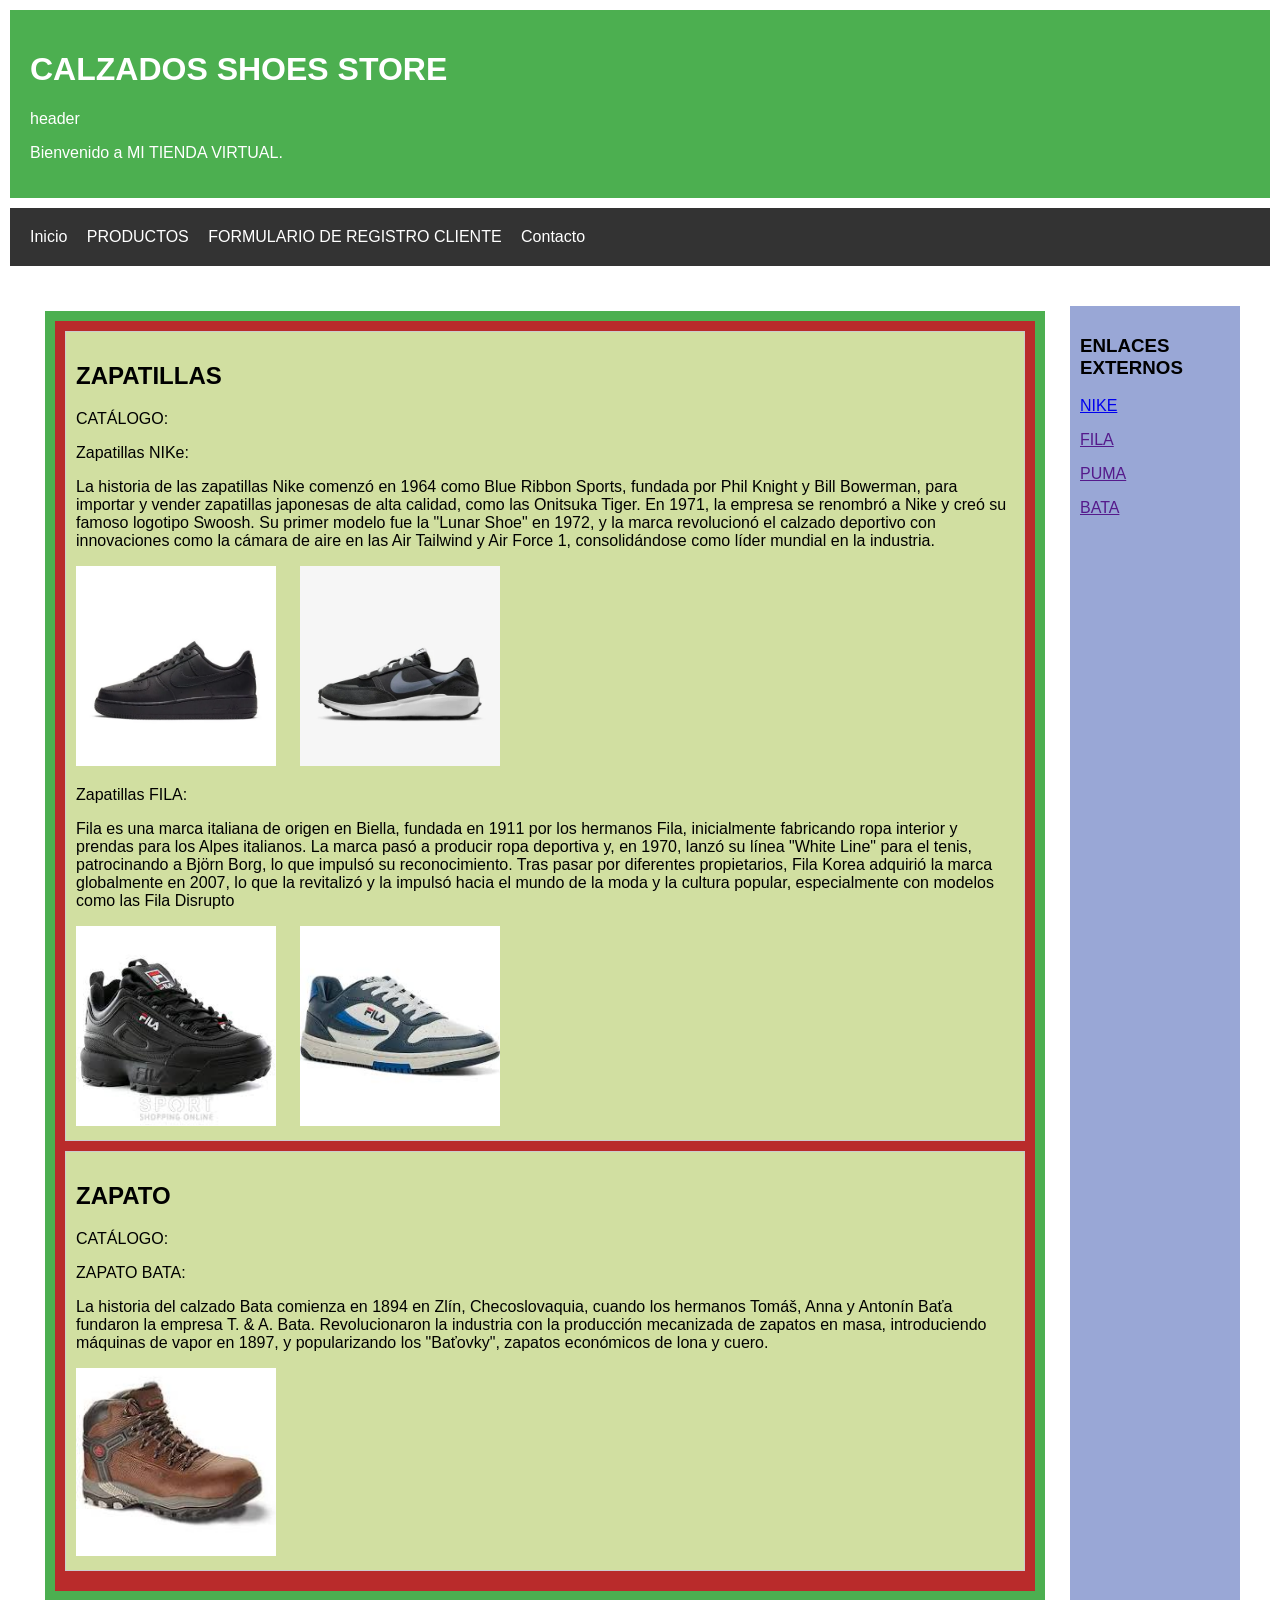
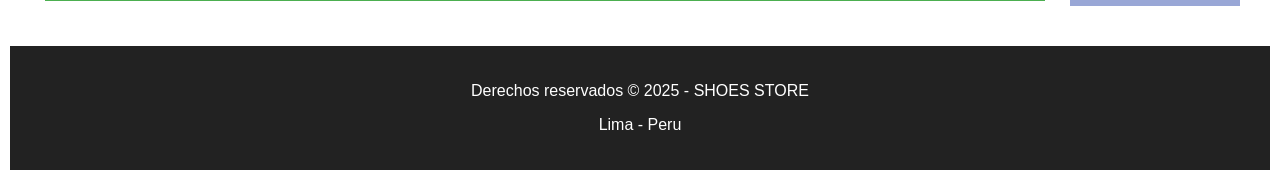
==== PAG_CONTENEDORES.html @ f57fe856 "actualizacion 10-09" ====
<!DOCTYPE html>
<html lang="es">
<head>
    <meta charset="UTF-8">
    <meta name="viewport" content="width=device-width, initial-scale=1.0">
    <title> TIENDA VIRTUAL CALZADOS</title>

    <link rel="stylesheet" type="text/css" href="Estilos2.css">

</head>
<body>

    <div class="contenedor">
        <header>
            <h1>CALZADOS SHOES STORE</h1>
            <p>header</p>
            <p>Bienvenido a MI TIENDA VIRTUAL.</p>
        </header>

        <nav>  <!-- enlaces internos  -->
            <a href="#">Inicio</a>
            <a href="#">PRODUCTOS</a>
            <a href="#">FORMULARIO DE REGISTRO CLIENTE</a>
            <a href="#">Contacto</a>
        </nav>

        <main>
            
            <section>
                <article>
                    <h2>ZAPATILLAS</h2>
                    <p>CATÁLOGO:</p>
                     <p>Zapatillas NIKe:</p>   
                     <p>La historia de las zapatillas Nike comenzó en 1964 como Blue Ribbon Sports,
                         fundada por Phil Knight y Bill Bowerman, para importar y vender zapatillas 
                         japonesas de alta calidad, como las Onitsuka Tiger. 
                         En 1971, la empresa se renombró a Nike y creó su famoso logotipo Swoosh. 
                         Su primer modelo fue la "Lunar Shoe" en 1972, y la marca revolucionó 
                         el calzado deportivo con innovaciones como la cámara de aire 
                         en las Air Tailwind y Air Force 1, consolidándose como líder mundial 
                         en la industria. 
                     </p>
                        <img class="margen_imagen"  src="nike1.webp" alt="IMAGEN NO CARGA" width="200px"   >
                        <img class="margen_imagen"  src="nike2.webp" alt="IMAGEN NO CARGA" width="200px">
                     <br>


                     <p>Zapatillas FILA:</p>   
                     <p>Fila es una marca italiana de origen en Biella, fundada en 1911 por
                         los hermanos Fila, inicialmente fabricando ropa interior y prendas para
                          los Alpes italianos. La marca pasó a producir ropa deportiva y, en 1970,
                           lanzó su línea "White Line" para el tenis, patrocinando a Björn Borg,
                            lo que impulsó su reconocimiento. Tras pasar por diferentes propietarios, 
                            Fila Korea adquirió la marca globalmente en 2007, lo que la revitalizó 
                            y la impulsó hacia el mundo de la moda y la cultura popular,
                             especialmente con modelos como las Fila Disrupto
                     </p>
                        <img class="margen_imagen"  src="fila1.jpg" alt="IMAGEN NO CARGA" width="200px">
                        <img class="margen_imagen"  src="fila2.jpg" alt="IMAGEN NO CARGA" width="200px">   
                </article>
                <article>
                    <h2>ZAPATO</h2>
                    <p>CATÁLOGO:</p>
                    <p>ZAPATO BATA:</p>
                    <p>
                        La historia del calzado Bata comienza en 1894 en Zlín, Checoslovaquia,
                        cuando los hermanos Tomáš, Anna y Antonín Baťa fundaron la empresa 
                        T. & A. Bata. Revolucionaron la industria con la producción mecanizada 
                        de zapatos en masa, introduciendo máquinas de vapor en 1897, 
                        y popularizando los "Baťovky", zapatos económicos de lona y cuero.
                        
                    </p>
                    <img class="margen_imagen"  src="bata1.jpg" alt="IMAGEN NO CARGA" width="200px">   
                </article> 
                </article>
            </section>
            
            <aside>
                <h3>ENLACES EXTERNOS</h3>
                <p> <a href="https://www.nike.com.pe/home/" target="_blank"> NIKE </a> </p>
                <p> <a href=""> FILA </a> </p>
                <p> <a href=""> PUMA </a> </p>
                <p> <a href=""> BATA </a> </p>

            </aside>
        </main>

        <footer>
            <p>Derechos reservados &copy; 2025 - SHOES STORE </p>
            <p>Lima - Peru</p>
        </footer>
    </div>

</body>
</html>
---- Estilos2.css ----
body {
    font-family: Arial, sans-serif;
    margin: 0;
}
header, nav, main, aside, footer {
    padding: 20px;
    margin: 10px;
}
header {
    background-color: #4CAF50;
    color: white;
}
nav {
    background-color: #333;
    color: white;
}
nav a {
    color: white;
    margin-right: 15px;
    text-decoration: none;
}
main {
    display: flex;  /* flexible para evitar superposionamiento*/
}
section {
    flex: 2;
    background-color: #b92b2b;
    padding: 10px;
    border: 10px solid #4CAF50;
    margin:15px;
}
aside {
    flex: 1;
    background-color: #99a7d6;
    padding: 10px;
    max-width: 150px;
}
footer {
    background-color: #222;
    color: white;
    text-align: center;
}
article {
    background-color: #d1dfa1;
    margin-bottom: 10px;
    padding: 10px;
    border: 1px solid #cccccc;
}
.contenedor {
    max-width: 1280px;
    height: 0px;
    margin: auto;
}

.margen_imagen {
    margin-right: 20px;
}
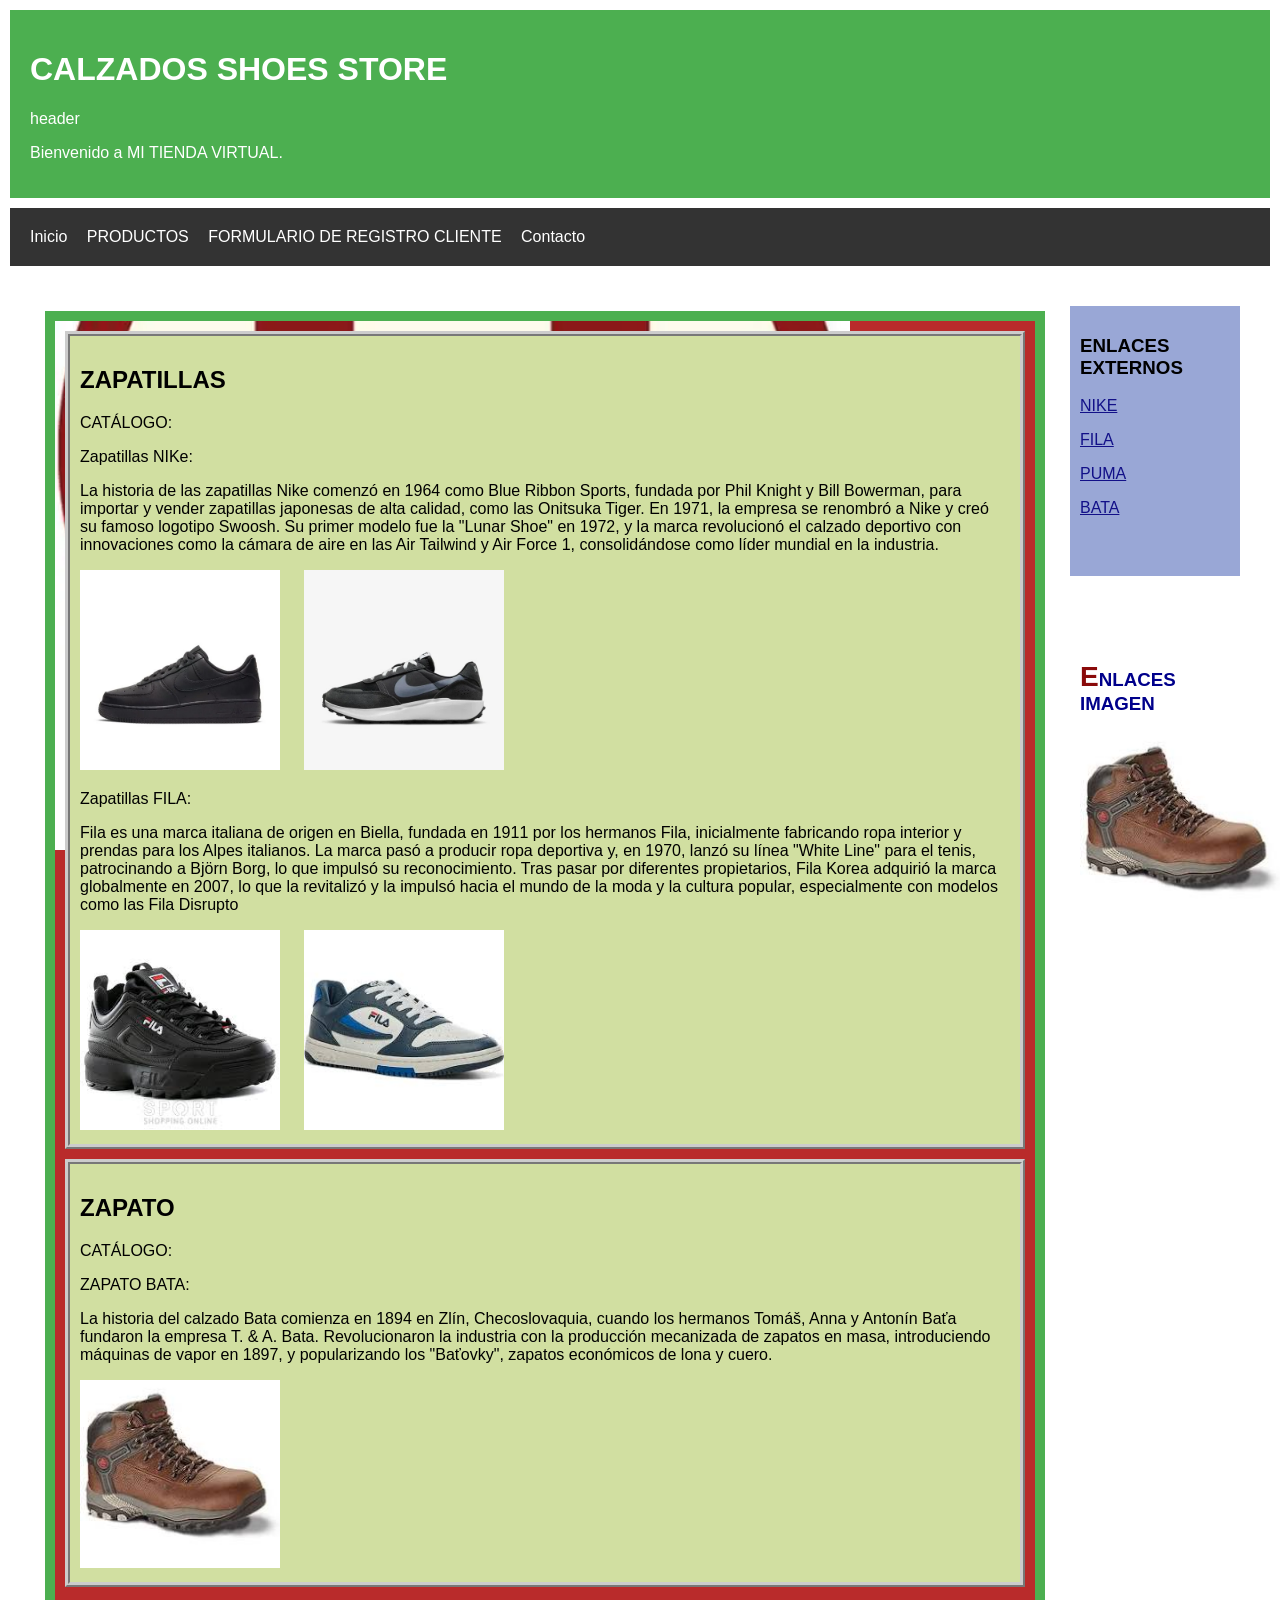
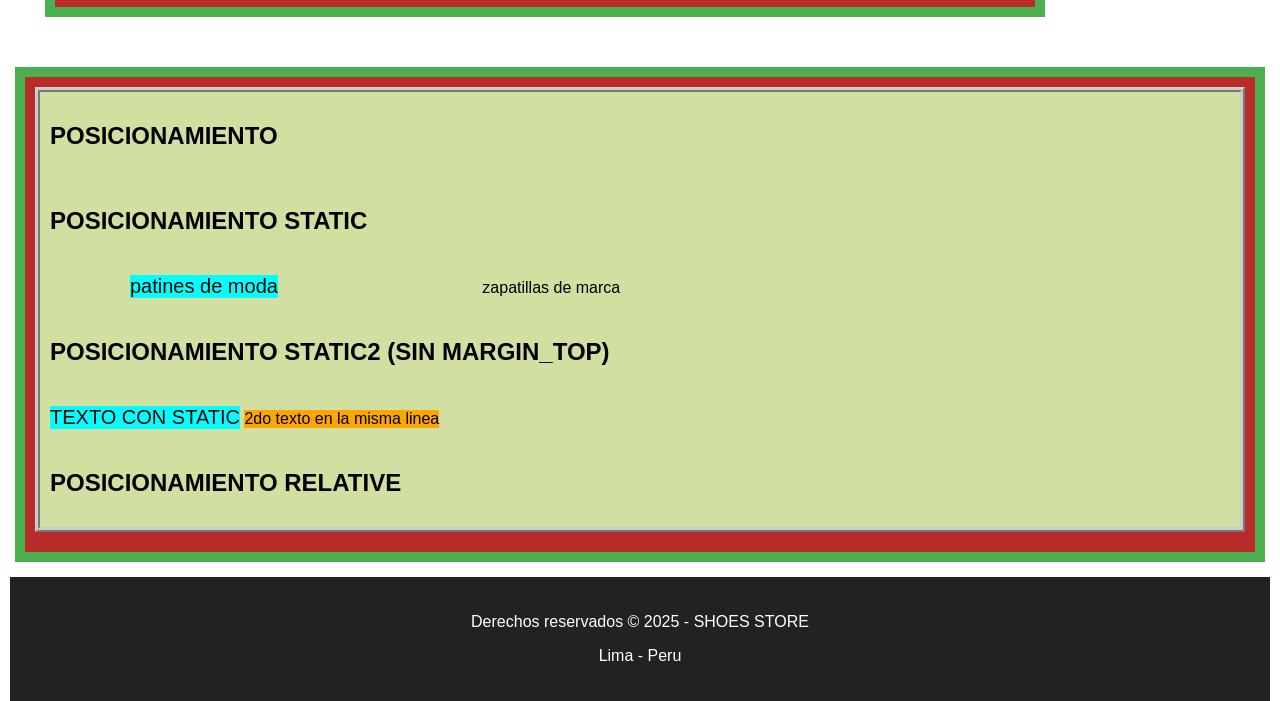
==== commit aed5a21b: "ACTUALIZACION 15-09" ====
--- a/PAG_CONTENEDORES.html
+++ b/PAG_CONTENEDORES.html
@@ -8,10 +8,10 @@
     <link rel="stylesheet" type="text/css" href="Estilos2.css">
 
 </head>
-<body>
-
+<body   >
+   
     <div class="contenedor">
-        <header>
+        <header >
             <h1>CALZADOS SHOES STORE</h1>
             <p>header</p>
             <p>Bienvenido a MI TIENDA VIRTUAL.</p>
@@ -26,7 +26,9 @@
 
         <main>
             
-            <section>
+            <section   style="background-image:url('imagenes_Escudos/universitario.webp');
+            background-repeat: no-repeat ; background-position:50px ;
+            background-attachment: fixed; background-size: 800px; " >
                 <article>
                     <h2>ZAPATILLAS</h2>
                     <p>CATÁLOGO:</p>
@@ -74,16 +76,61 @@
                 </article> 
                 </article>
             </section>
+            <div>
+                <aside   >
+                    <h3>ENLACES EXTERNOS</h3>
+                    <p> <a class="color_link" href="https://www.nike.com.pe/home/" target="_blank"> NIKE </a> </p>
+                    <p> <a class="color_link" href=""> FILA </a> </p>
+                    <p> <a class="color_link" href=""> PUMA </a> </p>
+                    <p> <a class="color_link" href=""> BATA </a> </p>
+
+                </aside>
+                <br><br>  <!--  espacios entre aside     --> 
+                <aside class="aside_imagenes">
+                    <h3  class="primera_letra"  >ENLACES IMAGEN</h3>
+                    <img class="margen_imagen"  src="bata1.jpg" alt="IMAGEN NO CARGA" width="200px">   
+
+                </aside>
+           </div>
+        </main>
+
+        <section>  
+
+            <article>  <h2>POSICIONAMIENTO</h2>
+              <br>
+                <h2>POSICIONAMIENTO STATIC</h2>
+
+                <div style="display: inline-block;">
+                    <p class="clase_static">  patines de moda   </p>
+        
+                </div>     
+                
+                <div style="display: inline-block;">
+                    <p> zapatillas de marca</p>
+                </div>
+
+                  <br>
+                <h2> POSICIONAMIENTO STATIC2 (SIN MARGIN_TOP) </h2>
+                <div style="display: inline-block;"> 
+                     <p class="clase_static2"> TEXTO CON STATIC </p>    
+                </div>
+                
+                <div  style="display: inline-block;"> 
+                    <p style="background-color: orange;" >
+                         2do texto en la misma linea
+                    </p>
+                </div>
+
+            <h2>  POSICIONAMIENTO RELATIVE</h2>
+
+
+
+
+
+            </article>
             
-            <aside>
-                <h3>ENLACES EXTERNOS</h3>
-                <p> <a href="https://www.nike.com.pe/home/" target="_blank"> NIKE </a> </p>
-                <p> <a href=""> FILA </a> </p>
-                <p> <a href=""> PUMA </a> </p>
-                <p> <a href=""> BATA </a> </p>
+        </section>
 
-            </aside>
-        </main>
 
         <footer>
             <p>Derechos reservados &copy; 2025 - SHOES STORE </p>
--- a/Estilos2.css
+++ b/Estilos2.css
@@ -1,6 +1,7 @@
 body {
     font-family: Arial, sans-serif;
     margin: 0;
+   
 }
 header, nav, main, aside, footer {
     padding: 20px;
@@ -34,6 +35,8 @@
     background-color: #99a7d6;
     padding: 10px;
     max-width: 150px;
+    height: 250px;
+    flex-direction: column;  /*coloca aside en la misma columna */ 
 }
 footer {
     background-color: #222;
@@ -44,7 +47,7 @@
     background-color: #d1dfa1;
     margin-bottom: 10px;
     padding: 10px;
-    border: 1px solid #cccccc;
+    border: 5px ridge #cccccc;
 }
 .contenedor {
     max-width: 1280px;
@@ -54,4 +57,49 @@
 
 .margen_imagen {
     margin-right: 20px;
-}+}
+
+.aside_imagenes {
+    background-color: white;
+}
+
+.color_link {
+  color:rgb(18, 16, 136) ;
+
+}
+
+.color_link:hover {
+    color:rgb(136, 84, 16) ;
+   background-color: yellow;
+  }
+
+  
+.primera_letra {
+   color: darkblue;
+
+}
+
+.primera_letra::first-letter {
+    color: rgb(138, 10, 10);
+    font-size: 150%;
+ 
+ }
+ 
+
+ .clase_static {
+    font-size: 20px;
+    background-color: aqua;
+    position: static;
+    margin-top: 20px;
+    margin-left: 80px;
+    margin-right: 200px;
+ }
+ 
+ .clase_static2 {
+    font-size: 20px;
+    background-color: aqua;
+    position: static;
+    top: 20px;
+    left: 80px;
+    right: 200px;
+ }
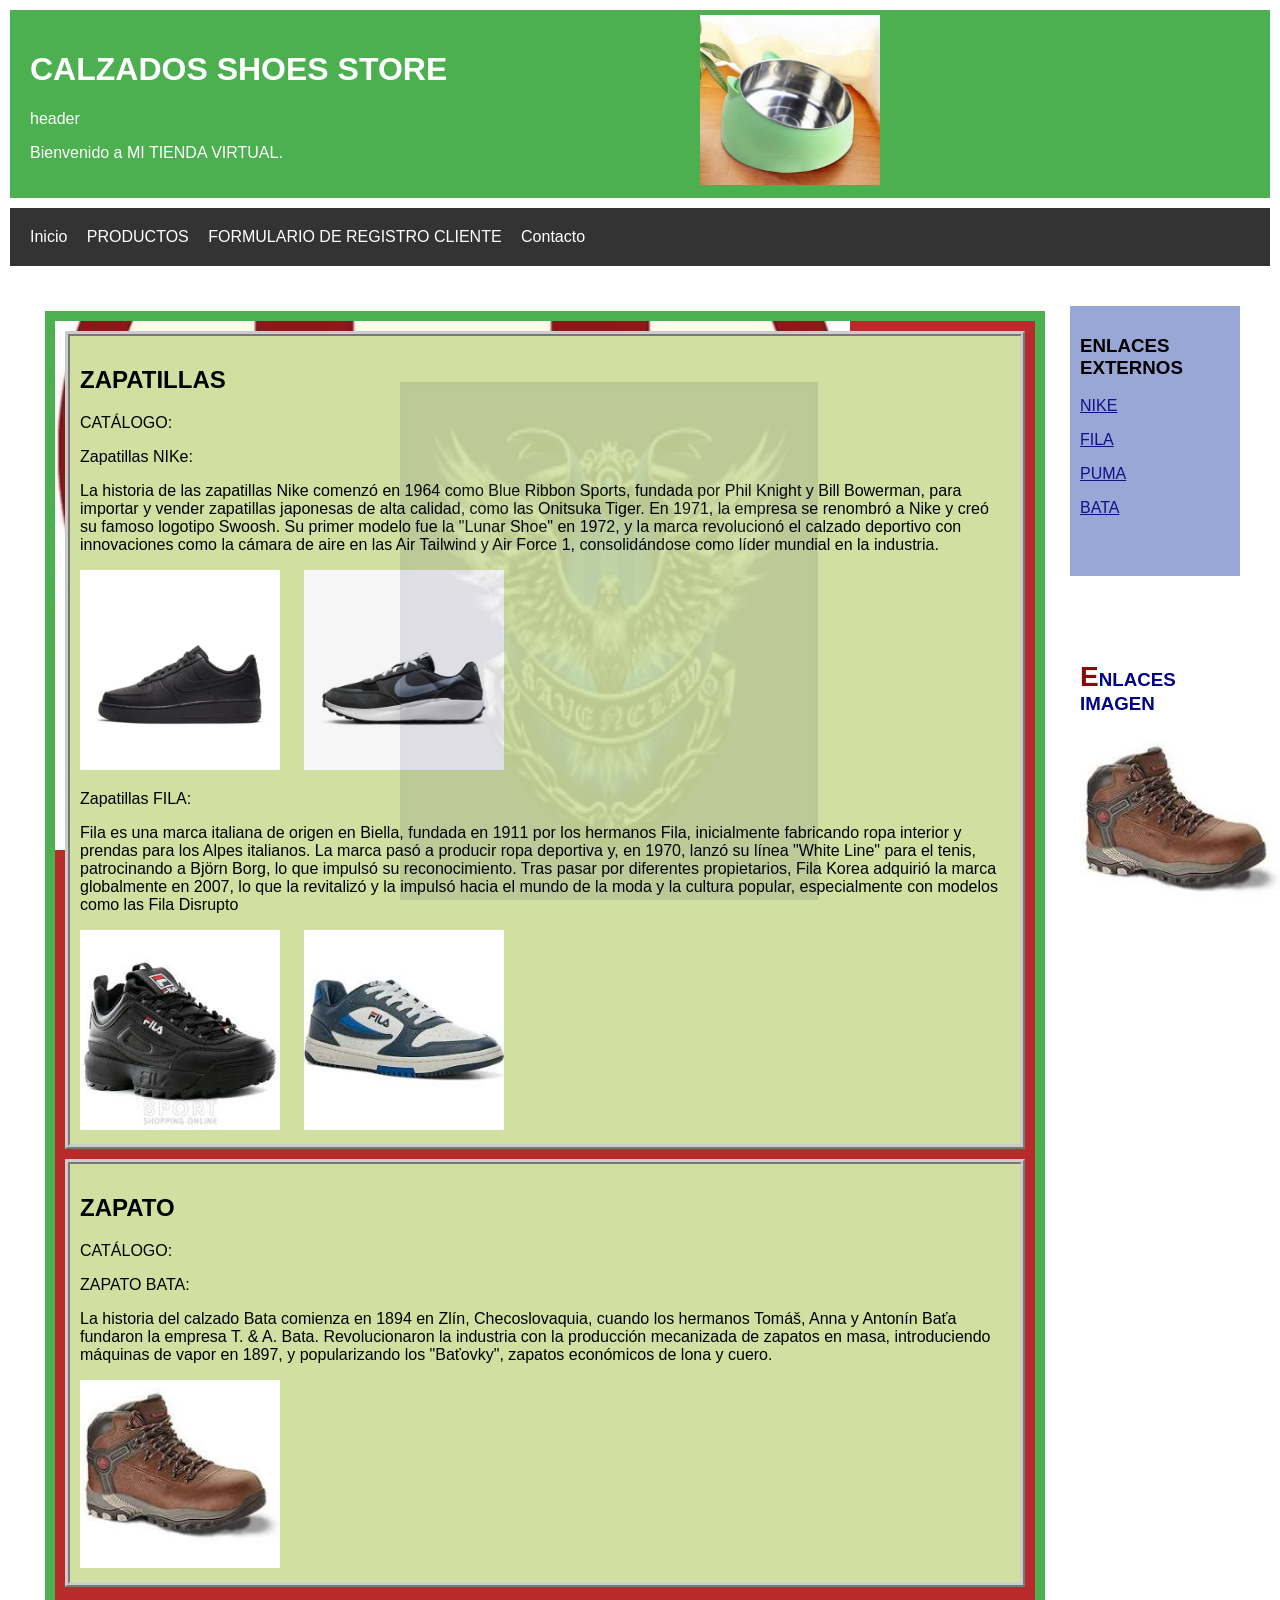
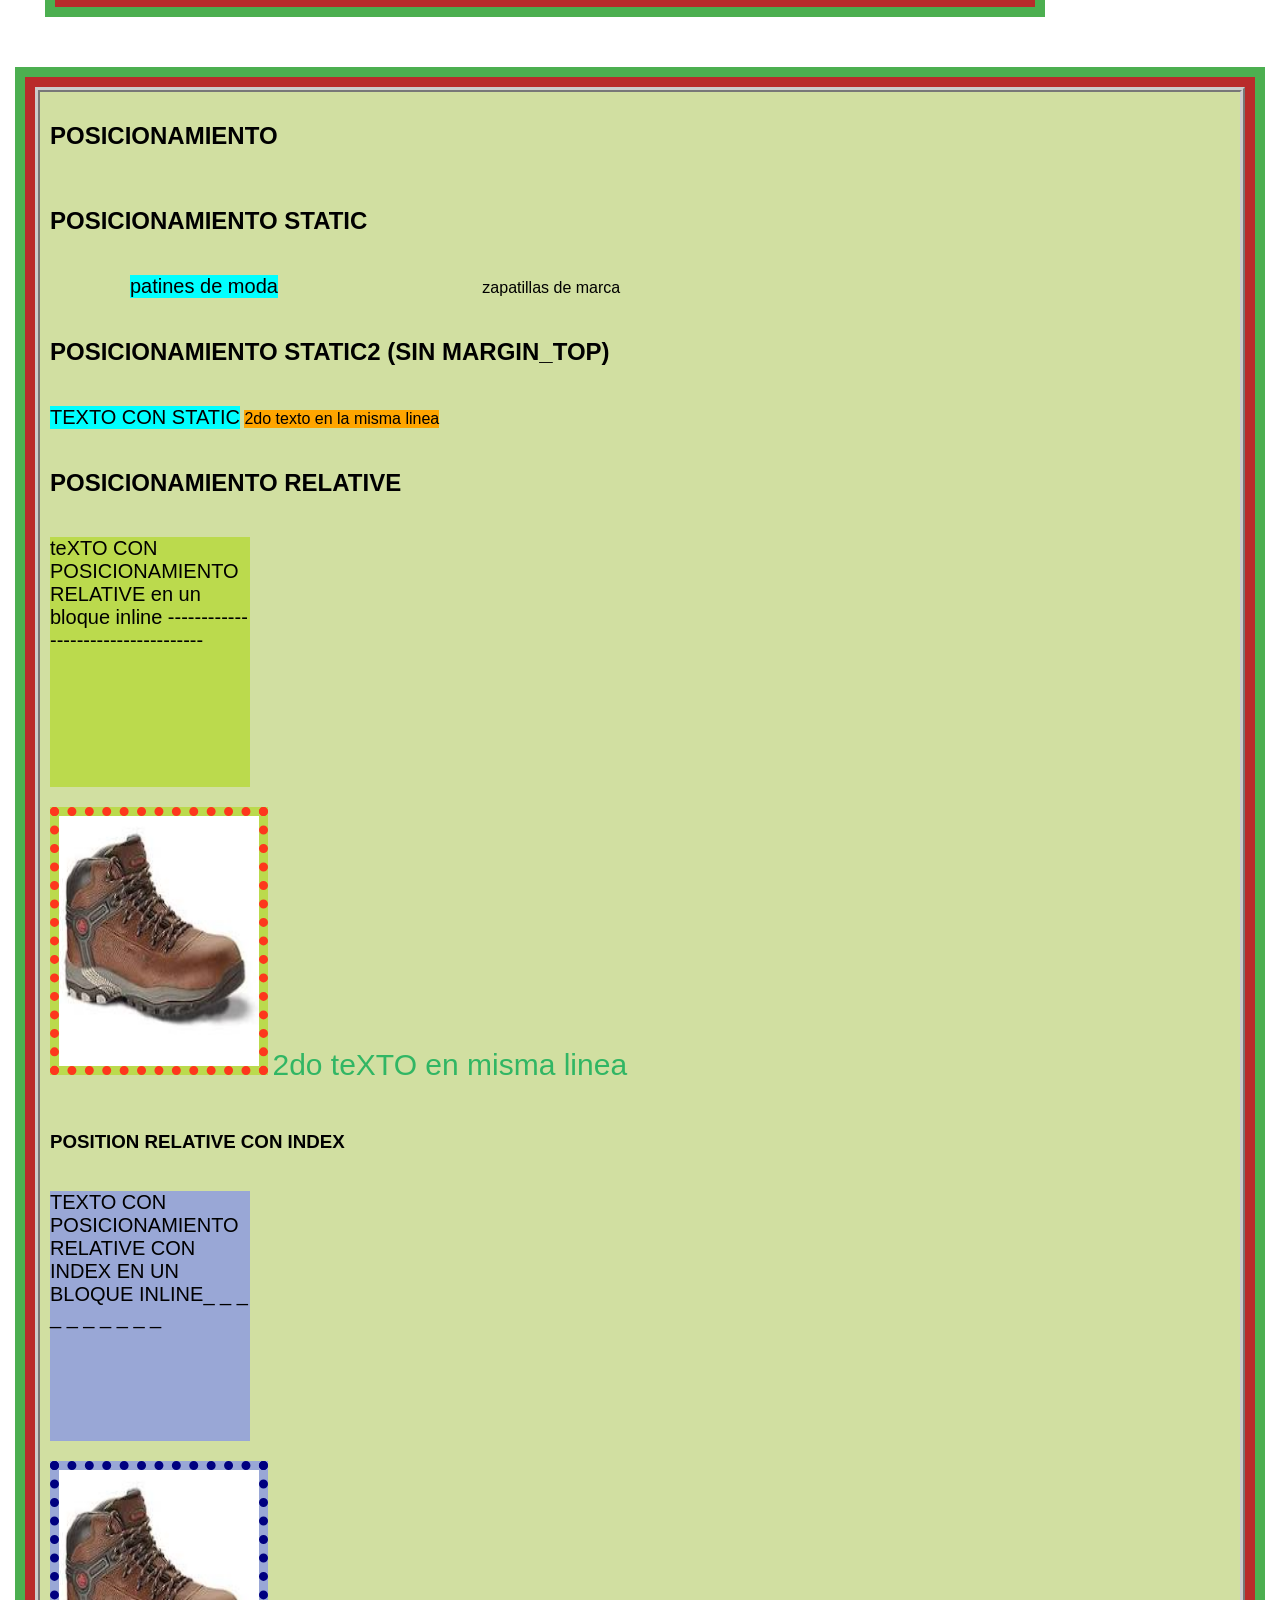
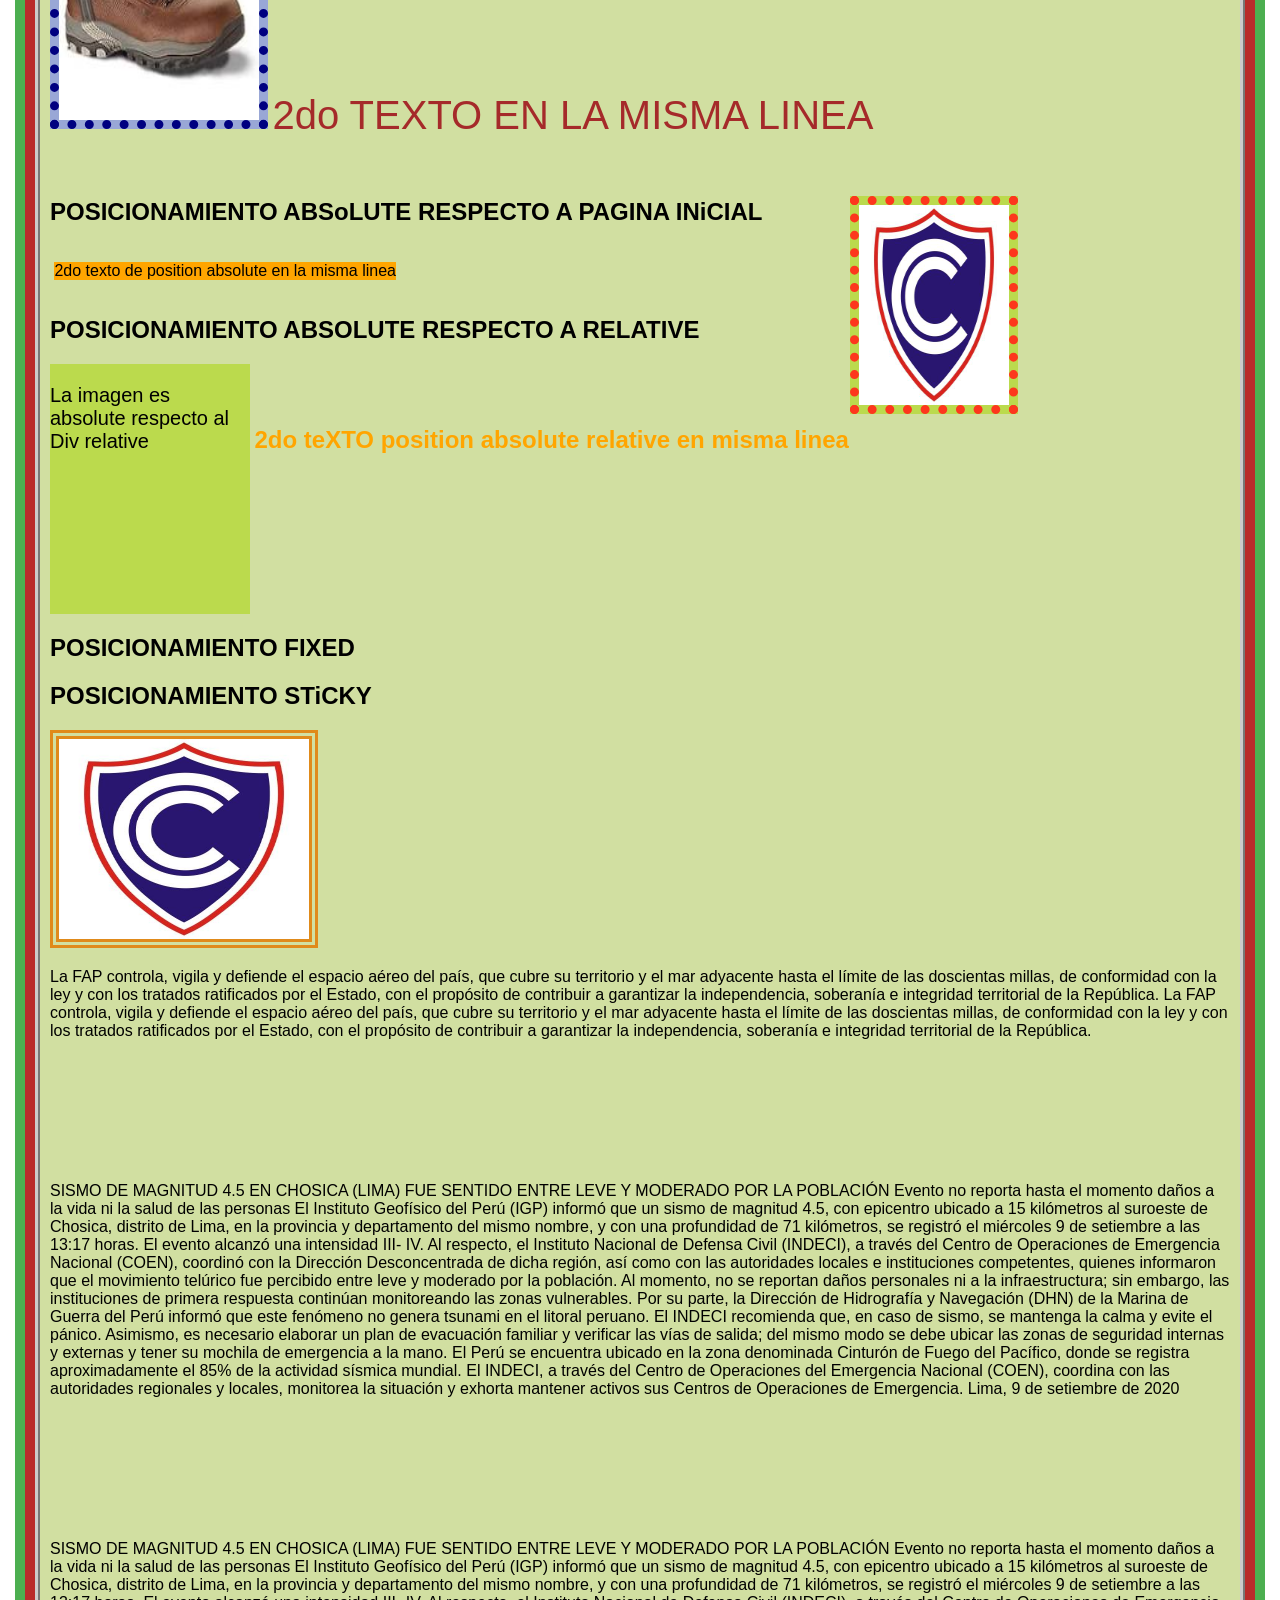
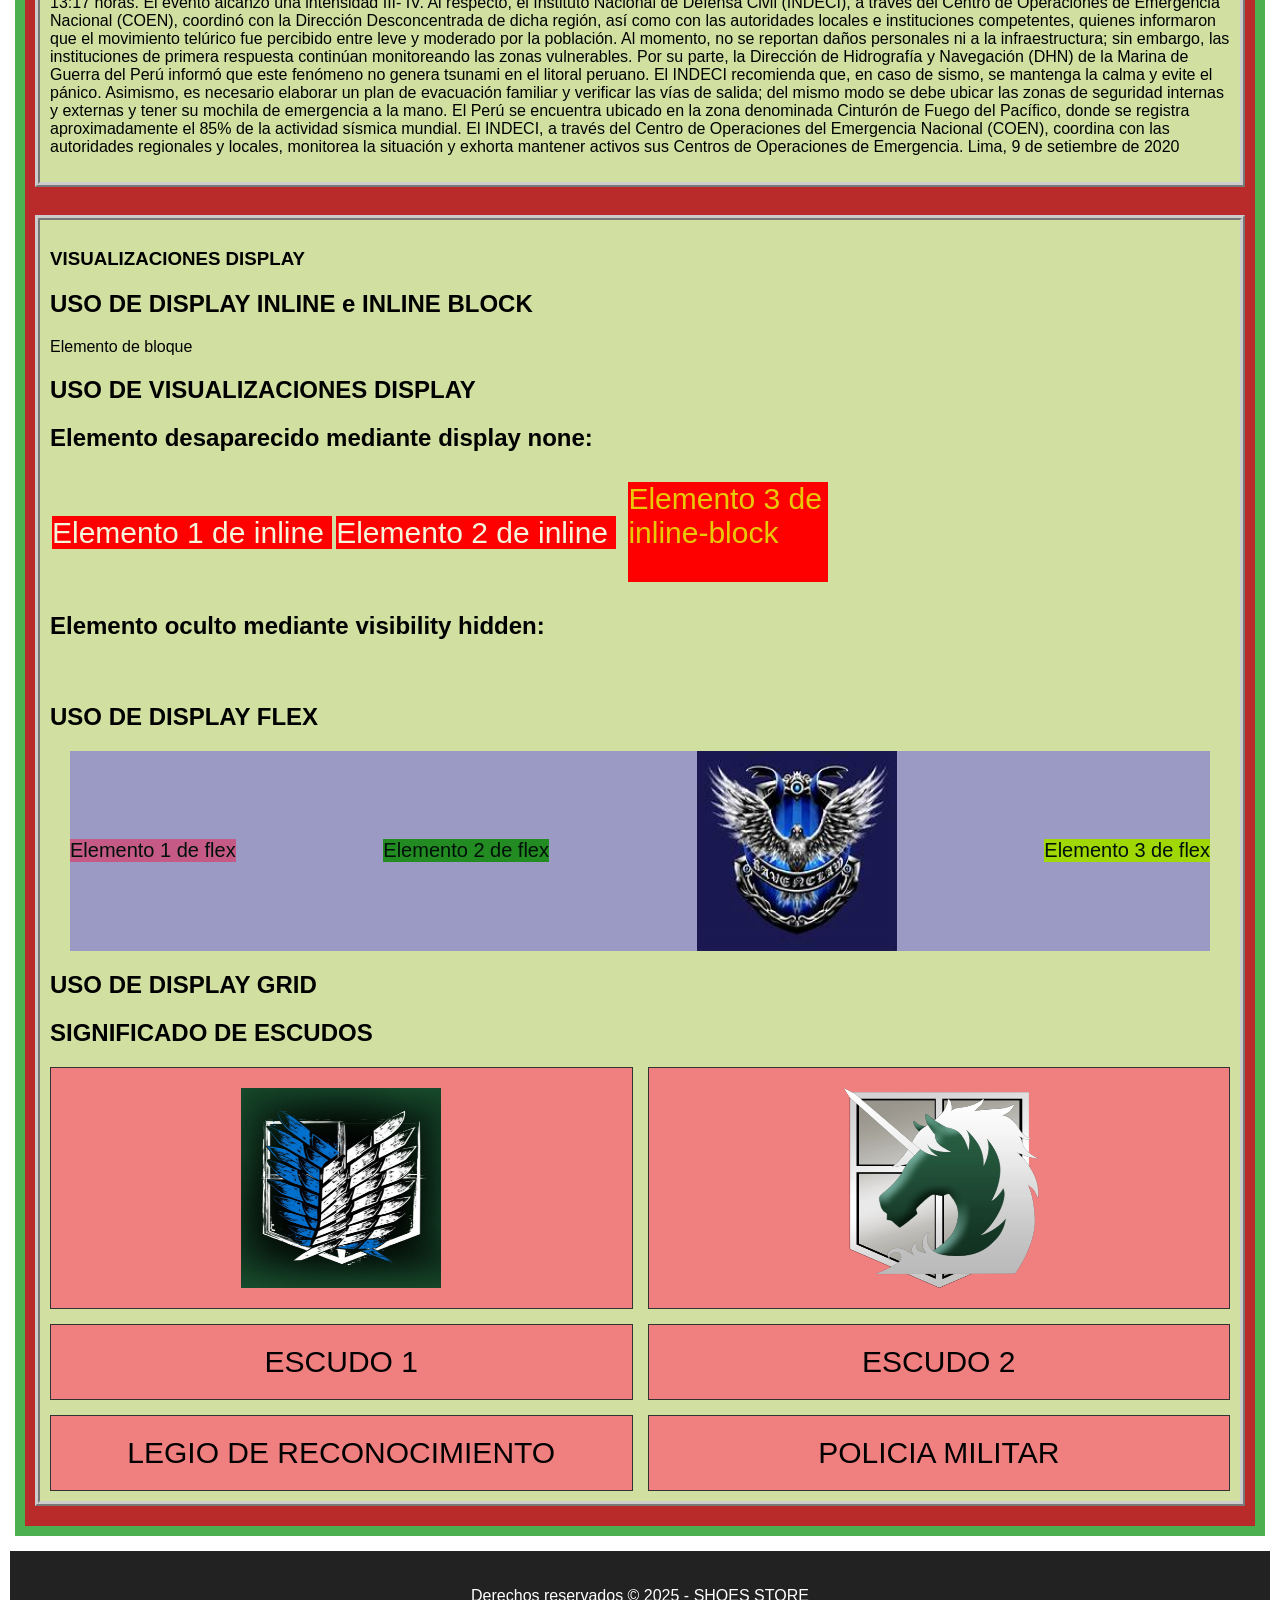
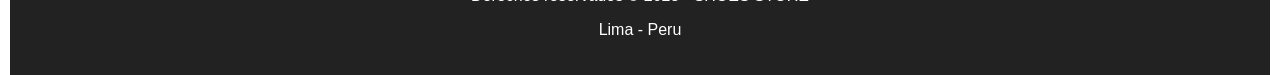
==== commit 0787bf85: "actualizacion 17-09" ====
--- a/PAG_CONTENEDORES.html
+++ b/PAG_CONTENEDORES.html
@@ -124,11 +124,218 @@
             <h2>  POSICIONAMIENTO RELATIVE</h2>
 
 
-
+               
+
+                <div style="display: inline-block" >
+                <P class="clase_Relative"> teXTO CON  POSICIONAMIENTO RELATIVE 
+                    en un bloque inline -----------------------------------</P>
+                <img class="clase_Relative"
+                    style="border:9px dotted ; color:rgb(253, 55, 29)"
+                    src="bata1.jpg"        alt="IMAGEN NO DISPONIBLE"
+                    width="400"       height="341"      >
+                </div>
+
+                <div style="display: inline-block" >
+                <P  style="color: rgb(49, 182, 100); font-size: 30px;">
+                    2do teXTO en misma linea  </P>
+                </DIV>
+
+
+                <h1>POSITION RELATIVE CON INDEX</h1>
+                <div style="display: inline-block;">
+                    <p class="clase_relative_index">
+                        TEXTO CON POSICIONAMIENTO RELATIVE CON INDEX EN UN BLOQUE INLINE_ _ _ _ _ _ _ _ _ _
+                    </p>
+                    <img class="clase_relative_index"
+                        style="border:9px dotted; color: navy;" 
+                        src="bata1.jpg" 
+                        alt="IMAGEN NO CARGA"
+                        width="500px"
+                        height="441px">
+                </div>
+                <div style="display: inline-block;">
+                    <p style="color: brown; font-size: 40px;">
+                        2do TEXTO EN LA MISMA LINEA
+                    </p>
+                </div>
+
+                <h2> POSICIONAMIENTO ABSoLUTE RESPECTO A PAGINA INiCIAL  </h2>
+
+                <div style="display: inline-block;"> 
+                    <img class="clase_Absolute"  src="mascota1.webp" alt="NO CARGA"
+                        width="400"  height="340"> 
+                    
+
+                </div>
+                
+                <div  style="display: inline-block;"> 
+                    <p style="background-color: orange;" >
+                         2do texto de position absolute en la misma linea
+                    </p>
+                </div>
+
+            
+
+                <h2  >POSICIONAMIENTO ABSOLUTE RESPECTO A RELATIVE</h2>
+
+                <div style="display: inline-block" class="clase_Relative2" >
+                    <p> La imagen es absolute respecto al Div relative</p>
+                    <img class="clase_AbsoluteRelative"
+                        style="border:9px dotted ; color:rgb(253, 55, 29)"
+                        src="imagenes_Escudos/cienciano.jpg"       alt="IMAGEN NO DISPONIBLE"
+                        width="400"       height="341" 
+                        >
+                </DIV>
+
+                <div style="display: inline-block" >
+                <h2 style="color: orange;" > 2do teXTO position absolute relative en misma linea  </h2>
+                
+                </DIV>
+
+                
+                <h2  >POSICIONAMIENTO FIXED</h2>
+
+                <div  >
+                <img class="clase_Fixed ; marca_agua"
+                    style="border:9px solid ; color:rgb(8, 13, 58)"
+                    src="escudo_ravenclaw.jpg"        alt="IMAGEN NO DISPONIBLE"
+                    width="500"       height="600"      >
+                </div>
+
+
+                
+  <h2  >POSICIONAMIENTO STiCKY</h2>
+
+  <div  >   <!-- si se coloca style height restringira la altura del sticky -->
+     <img class="clase_Sticky"
+       style="border:9px double ; color:rgb(224, 138, 26)"
+        src="imagenes_Escudos/cienciano.jpg"        alt="IMAGEN NO DISPONIBLE"
+        width="250"       height="200"      >
+    
+
+        <p >
+        La FAP controla, vigila y defiende el espacio aéreo del país,
+        que cubre su territorio y el mar adyacente hasta el límite de
+        las doscientas millas, de conformidad con la ley y
+        con los tratados ratificados por el Estado, 
+        con el propósito de contribuir a garantizar la independencia, 
+        soberanía e integridad territorial de la República.
+        La FAP controla, vigila y defiende el espacio aéreo del país,
+        que cubre su territorio y el mar adyacente hasta el límite de
+        las doscientas millas, de conformidad con la ley y
+        con los tratados ratificados por el Estado, 
+        con el propósito de contribuir a garantizar la independencia, 
+        soberanía e integridad territorial de la República.
+
+
+        </p>
+         <p>
+            <br><br><br><br><br><br><br>
+            SISMO DE MAGNITUD 4.5 EN CHOSICA (LIMA) FUE SENTIDO ENTRE LEVE Y MODERADO POR LA POBLACIÓN
+
+            Evento no reporta hasta el momento daños a la vida ni la salud de las personas
+
+            El Instituto Geofísico del Perú (IGP) informó que un sismo de magnitud 4.5, con epicentro ubicado a 15 kilómetros al suroeste de Chosica, distrito de Lima, en la provincia y departamento del mismo nombre, y con una profundidad de 71 kilómetros, se registró el miércoles 9 de setiembre a las 13:17 horas. El evento alcanzó una intensidad III- IV.
+
+            Al respecto, el Instituto Nacional de Defensa Civil (INDECI), a través del Centro de Operaciones de Emergencia Nacional (COEN), coordinó con la Dirección Desconcentrada de dicha región, así como con las autoridades locales e instituciones competentes, quienes informaron que el movimiento telúrico fue percibido entre leve y moderado por la población.
+
+            Al momento, no se reportan daños personales ni a la infraestructura; sin embargo, las instituciones de primera respuesta continúan monitoreando las zonas vulnerables. Por su parte, la Dirección de Hidrografía y Navegación (DHN) de la Marina de Guerra del Perú informó que este fenómeno no genera tsunami en el litoral peruano.
+
+            El INDECI recomienda que, en caso de sismo, se mantenga la calma y evite el pánico. Asimismo, es necesario elaborar un plan de evacuación familiar y verificar las vías de salida; del mismo modo se debe ubicar las zonas de seguridad internas y externas y tener su mochila de emergencia a la mano.
+
+            El Perú se encuentra ubicado en la zona denominada Cinturón de Fuego del Pacífico, donde se registra aproximadamente el 85% de la actividad sísmica mundial.
+
+            El INDECI, a través del Centro de Operaciones del Emergencia Nacional (COEN), coordina con las autoridades regionales y locales, monitorea la situación y exhorta mantener activos sus Centros de Operaciones de Emergencia.
+
+            Lima, 9 de setiembre de 2020
+
+            </p>
+    </div>   <!-- fin de div de sticky -->
+
+            <p>
+            <br><br><br><br><br><br><br>
+            SISMO DE MAGNITUD 4.5 EN CHOSICA (LIMA) FUE SENTIDO ENTRE LEVE Y MODERADO POR LA POBLACIÓN
+
+            Evento no reporta hasta el momento daños a la vida ni la salud de las personas
+
+            El Instituto Geofísico del Perú (IGP) informó que un sismo de magnitud 4.5, con epicentro ubicado a 15 kilómetros al suroeste de Chosica, distrito de Lima, en la provincia y departamento del mismo nombre, y con una profundidad de 71 kilómetros, se registró el miércoles 9 de setiembre a las 13:17 horas. El evento alcanzó una intensidad III- IV.
+
+            Al respecto, el Instituto Nacional de Defensa Civil (INDECI), a través del Centro de Operaciones de Emergencia Nacional (COEN), coordinó con la Dirección Desconcentrada de dicha región, así como con las autoridades locales e instituciones competentes, quienes informaron que el movimiento telúrico fue percibido entre leve y moderado por la población.
+
+            Al momento, no se reportan daños personales ni a la infraestructura; sin embargo, las instituciones de primera respuesta continúan monitoreando las zonas vulnerables. Por su parte, la Dirección de Hidrografía y Navegación (DHN) de la Marina de Guerra del Perú informó que este fenómeno no genera tsunami en el litoral peruano.
+
+            El INDECI recomienda que, en caso de sismo, se mantenga la calma y evite el pánico. Asimismo, es necesario elaborar un plan de evacuación familiar y verificar las vías de salida; del mismo modo se debe ubicar las zonas de seguridad internas y externas y tener su mochila de emergencia a la mano.
+
+            El Perú se encuentra ubicado en la zona denominada Cinturón de Fuego del Pacífico, donde se registra aproximadamente el 85% de la actividad sísmica mundial.
+
+            El INDECI, a través del Centro de Operaciones del Emergencia Nacional (COEN), coordina con las autoridades regionales y locales, monitorea la situación y exhorta mantener activos sus Centros de Operaciones de Emergencia.
+
+            Lima, 9 de setiembre de 2020
+
+            </p>
 
 
             </article>
             
+
+            <br>
+
+            <article>
+                <h1>  VISUALIZACIONES DISPLAY </h1>
+
+
+                <h2> USO DE DISPLAY INLINE  e INLINE BLOCK  </h2>
+
+                <div class="bloque"> Elemento de bloque   </div>
+            
+
+            <h2> USO DE VISUALIZACIONES DISPLAY  </h2>
+
+            <h2>Elemento desaparecido mediante display none:</h2>
+            <div class="tiponone" >Elemento  de estilo none  </div>
+            
+            
+            <div class="enlinea" >Elemento 1 de inline  </div>
+            <div class="enlinea" >Elemento 2 de inline  </div>
+            <div class="tipoinlineblock" >Elemento 3 de inline-block  </div>
+            
+            <h2>Elemento oculto mediante visibility hidden:</h2>
+
+            <div class="tipohidden" >Elemento  de estilo hidden  </div>
+
+
+
+            <h2>USO DE DISPLAY FLEX</h2>
+            
+            <div class="tipoflex">
+                <div style="background-color: rgb(197, 90, 134);">   Elemento 1 de flex</div>
+                <div style="background-color: forestgreen;">   Elemento 2 de flex</div>
+                <img src="escudo_ravenclaw.jpg" alt="NO DISPONIBLE"  height="200"  width="200">
+                <div style="background-color: rgb(160, 216, 6);">   Elemento 3 de flex</div>
+            </div>
+
+            
+            <h2>USO DE DISPLAY GRID</h2>
+            <h2>SIGNIFICADO DE ESCUDOS</h2>
+
+            <div class="contenedor-grid">
+            
+            <div class="item"> <img   src="escudo5.jpg" alt="NO DISPONIBLE"  height="200"  width="200" ></div>
+            
+            <div class="item" >  <img src="escudo6.webp" alt="NO DISPONIBLE"  height="200"  width="200">  </div>  
+            
+            <div class="item">ESCUDO 1</div>
+            <div class="item">ESCUDO 2</div>
+            <div class="item">LEGIO DE RECONOCIMIENTO</div>
+            <div class="item">POLICIA MILITAR</div>
+            </div>
+
+
+            </article>
+
+
+
+
         </section>
 
 
@@ -136,6 +343,8 @@
             <p>Derechos reservados &copy; 2025 - SHOES STORE </p>
             <p>Lima - Peru</p>
         </footer>
+
+
     </div>
 
 </body>
--- a/Estilos2.css
+++ b/Estilos2.css
@@ -102,4 +102,171 @@
     top: 20px;
     left: 80px;
     right: 200px;
- }+ }
+
+
+.clase_Relative{
+    font-size: 20px;
+    background-color: rgb(187, 218, 77); 
+    height: 250px;
+    width: 200px;
+}
+.clase_Relative:hover {
+    position:relative; 
+    margin-top: 100px;   /* si colocas margin se acomoda, no superpone*/
+    margin-left: 100px;
+   
+   
+}
+
+
+
+ .clase_relative_index{
+    font-size: 20px;
+    background-color: #99a7d6;
+    height: 250px;
+    width: 200px;
+}
+.clase_relative_index:hover{
+    position: relative;
+    top: 100px;
+    left: 100px;
+    z-index: -10;
+}
+
+.clase_Absolute {
+    font-size: 20px;
+    background-color: #99a7d6;
+    height: 170px;
+    width: 180px;
+    position:absolute;
+    top: 15px;
+    left: 700px;
+
+}
+
+.clase_Relative2 {  /*esta clase es para interactuar con clase absolute */
+    font-size: 20px;
+    background-color: rgb(187, 218, 77); 
+    height: 250px;
+    width: 200px;
+    position:relative;
+  }
+
+.clase_AbsoluteRelative {
+    font-size: 20px;
+    background-color: rgb(187, 218, 77); 
+    height: 200px;
+    width: 150px;
+    position: absolute;
+    bottom: 200px;
+    left: 800px;
+    z-index: 5;
+ }
+
+ 
+ .clase_Fixed {
+    height: 500px;
+    width: 400px;
+    position: fixed;
+    left: 400px;
+    bottom: 0px;
+    z-index: -5;  /* atras del texto */
+
+ }
+ .marca_agua {
+    opacity: 0.1;
+    pointer-events: none;
+    z-index: 999;
+ }
+
+ .clase_Sticky {
+    height: 200px;
+    font-size: 40px;
+    position: sticky;
+    left: 40px;
+    top: 0px;
+   
+
+ }
+
+
+ .class_float_right2{
+    float:right;
+    background-color: aqua;
+    margin: 5px;
+
+
+ }
+ 
+.tiponone { /*estilo display none */
+    
+    background-color: blue;
+    font-size: 20px;
+    margin: 20px;
+    color:aquamarine;
+    display:none;
+  }
+  .tipohidden { /*estilo display hidden */
+        
+    background-color: blue;
+    font-size: 20px;
+    margin: 20px;
+    color:aquamarine;
+    visibility: hidden;
+  }
+
+.enlinea {    /* display tipo inline */
+    background-color: red;
+    display:inline;
+    font-size: 30px;
+    margin: 2px;
+    color: beige;
+    width: 800px;    /* width ni height funcionan en inline*/
+    height: 1000px;
+}
+
+.tipoinlineblock {
+    background-color: red;
+    display:inline-block;
+    font-size: 30px;
+    margin: 10px;
+    color: rgba(228, 228, 9, 0.884);
+    width: 200px;    /* width y height si funcionan en inline-block*/
+    height:100px;
+
+}
+
+
+.tipoflex {
+    background-color: rgb(154, 154, 197);
+    font-size: 20px;
+    margin: 20px;
+    color:rgb(0, 17, 11);
+    display:flex;
+    justify-content:space-between;
+    align-items: center;
+
+}
+
+.contenedor-grid {
+  display: grid;
+  grid-template-columns: repeat(2, 1fr); /* 2 columnas iguales */
+  gap: 15px; /* Espacio entre celdas */
+}
+
+.item img {
+     max-width: 100%; /* Para que no se desborde */
+}
+
+.item {
+ display: flex;
+  background-color: lightcoral;
+  padding: 20px;
+  text-align: center;
+  border: 1px solid #333;
+  font-size: 30px;
+   justify-content: center;  /* Centrar horizontalmente */
+  align-items: center;      /* Centrar verticalmente */
+}
+
